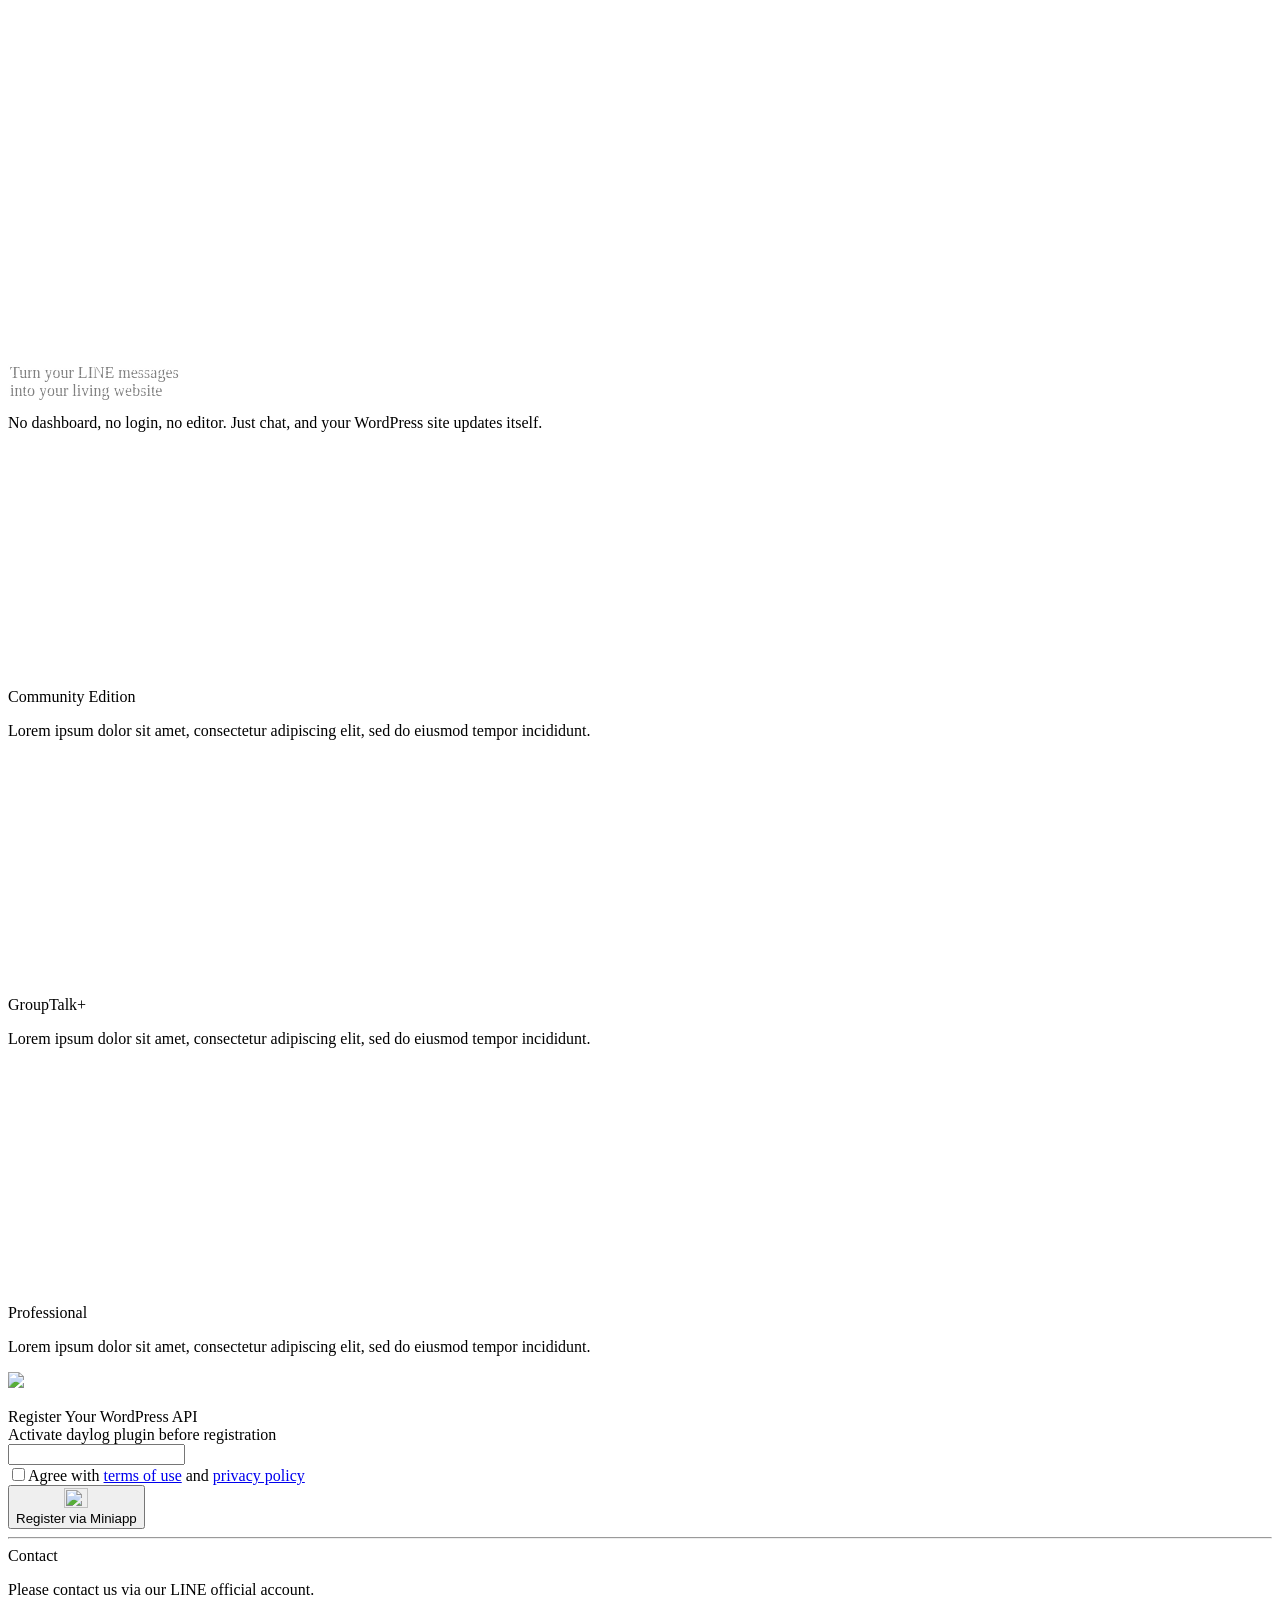
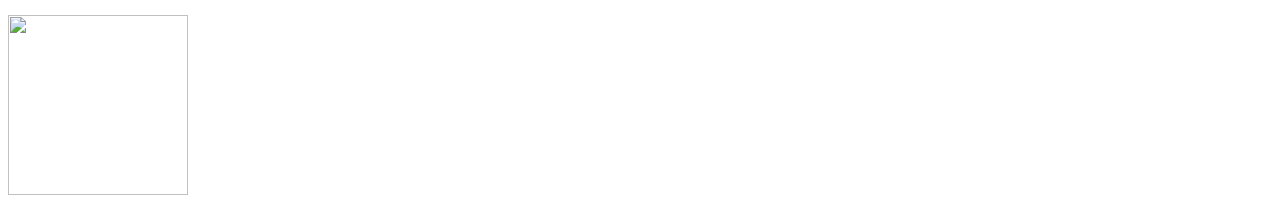
==== docs/index.html @ 707b568e "revise document" ====
<!DOCTYPE html>
<html lang="en">
<head>
    <meta charset="UTF-8">
    <meta name="viewport" content="width=device-width, initial-scale=1.0">
    <!-- Default CSS -->
    <link rel="stylesheet" href="/css/default.css" />
    <!-- Index JS -->
    <script src="/js/index.js"></script>
    <!-- UIkit CSS -->
    <link rel="stylesheet" href="https://cdn.jsdelivr.net/npm/uikit@latest/dist/css/uikit.min.css" />
    <!-- UIkit JS -->
    <script src="https://cdn.jsdelivr.net/npm/uikit@latest/dist/js/uikit.min.js"></script>
    <script src="https://cdn.jsdelivr.net/npm/uikit@latest/dist/js/uikit-icons.min.js"></script>
    <title>Official Site of daylog</title>
</head>
<body>
    <div class="uk-container">
        <script>genTitleHeader("daylog")</script>

        <div class="uk-card uk-card-default uk-grid-collapse uk-child-width-1-2@s uk-margin-large" uk-grid>
            <div class="uk-card-media-left uk-cover-container">
                <img src="/images/woman-traveling-train.jpg" alt="" uk-cover>
                <canvas height="350"></canvas>
                <div class="uk-position-top uk-overlay">
                    <div class="uk-heading-small uk-text-bold uk-margin-remove" style="color: rgba(254,254,254,.9); text-shadow: 2px 2px rgba(0,0,0,.5);">
                        Turn your LINE messages<br />
                        into your living website
                    </div>
                </div>
            </div>
            <div>
                <div class="uk-card-body">
                    <p class="uk-text-lead">
                        No dashboard, no login, no editor.
                        Just chat, and your WordPress site updates itself.
                    </p>
                    <div class="uk-text-right">
                        <script>linkLineOfficialAccount()</script>
                    </div>
                </div>
            </div>
        </div>

        <div class="uk-child-width-1-3@m uk-margin-large" uk-grid>
            <div>
                <div class="uk-card uk-card-default uk-border-rounded">
                    <div class="uk-card-media-top">
                        <div style="background: url(/images/woman-with-tablet.jpg) center center no-repeat; background-size: cover; width: 100%; height: 240px;" alt=""></div>
                    </div>
                    <div class="uk-card-body">
                        <div class="uk-h3 uk-text-bold">Community Edition</div>
                        <p>Lorem ipsum dolor sit amet, consectetur adipiscing elit, sed do eiusmod tempor incididunt.</p>
                    </div>
                </div>
            </div>
            <div>
                <div class="uk-card uk-card-default uk-border-rounded">
                    <div class="uk-card-media-top">
                        <div style="background: url(/images/team.jpg) center center no-repeat; background-size: cover; width: 100%; height: 240px;" alt=""></div>
                    </div>
                    <div class="uk-card-body">
                        <div class="uk-h3 uk-text-bold">GroupTalk&plus;</div>
                        <p>Lorem ipsum dolor sit amet, consectetur adipiscing elit, sed do eiusmod tempor incididunt.</p>
                    </div>
                </div>
            </div>
            <div>
                <div class="uk-card uk-card-default uk-border-rounded">
                    <div class="uk-card-media-top">
                        <div style="background: url(/images/woman-coding.jpg) center center no-repeat; background-size: cover; width: 100%; height: 240px;" alt=""></div>
                    </div>
                    <div class="uk-card-body">
                        <div class="uk-h3 uk-text-bold">Professional</div>
                        <p>Lorem ipsum dolor sit amet, consectetur adipiscing elit, sed do eiusmod tempor incididunt.</p>
                    </div>
                </div>
            </div>
        </div>
        
        <div class="uk-margin-large uk-text-center">
            <p>
                <img src="/images/wordpress-logo.svg" stype="width: 60px; height: 60px" />
            </p>
            <div class="uk-h3 uk-text-bold uk-margin-remove">Register Your WordPress API</div>
            <div class="uk-text-small uk-margin-bottom uk-text-muted">Activate daylog plugin before registration</div>
            <div>
                <input type="text" class="uk-input uk-width-large uk-border-rounded"/>
            </div>
            <div class="uk-margin-top">
                <label class="uk-form-label">
                    <input type="checkbox" class="uk-checkbox uk-margin-small-right">Agree with <a href="#">terms of use</a> and <a href="#">privacy policy</a>
                </label>
            </div>
            <button class="uk-button line-login-button uk-border-rounded uk-width-large uk-margin-top">
                <div class="uk-flex uk-flex-center uk-flex-middle">
                    <div class="uk-margin-small-right">
                        <img src="/images/LINE MINI App_Symbol_White.svg" style="height: 20px; width: 24.071px" />
                    </div>
                    <span>Register via Miniapp</span>
                </div>
            </button>
        </div>

        <hr class="uk-divider-icon">

        <div class="uk-margin-large uk-text-center">
            <div class="uk-h3 uk-text-bold uk-margin-remove">Contact</div>
            <p>
                Please contact us via our LINE official account.
            </p>
            <script>linkLineOfficialAccount()</script>
            <p>
                <img src="/images/S_gainfriends_2dbarcodes_BW.png" width="180" height="180" />
            </p>
        </div>

    </div>
    
    <footer class="uk-padding">
        
    </footer>
</body>
</html>
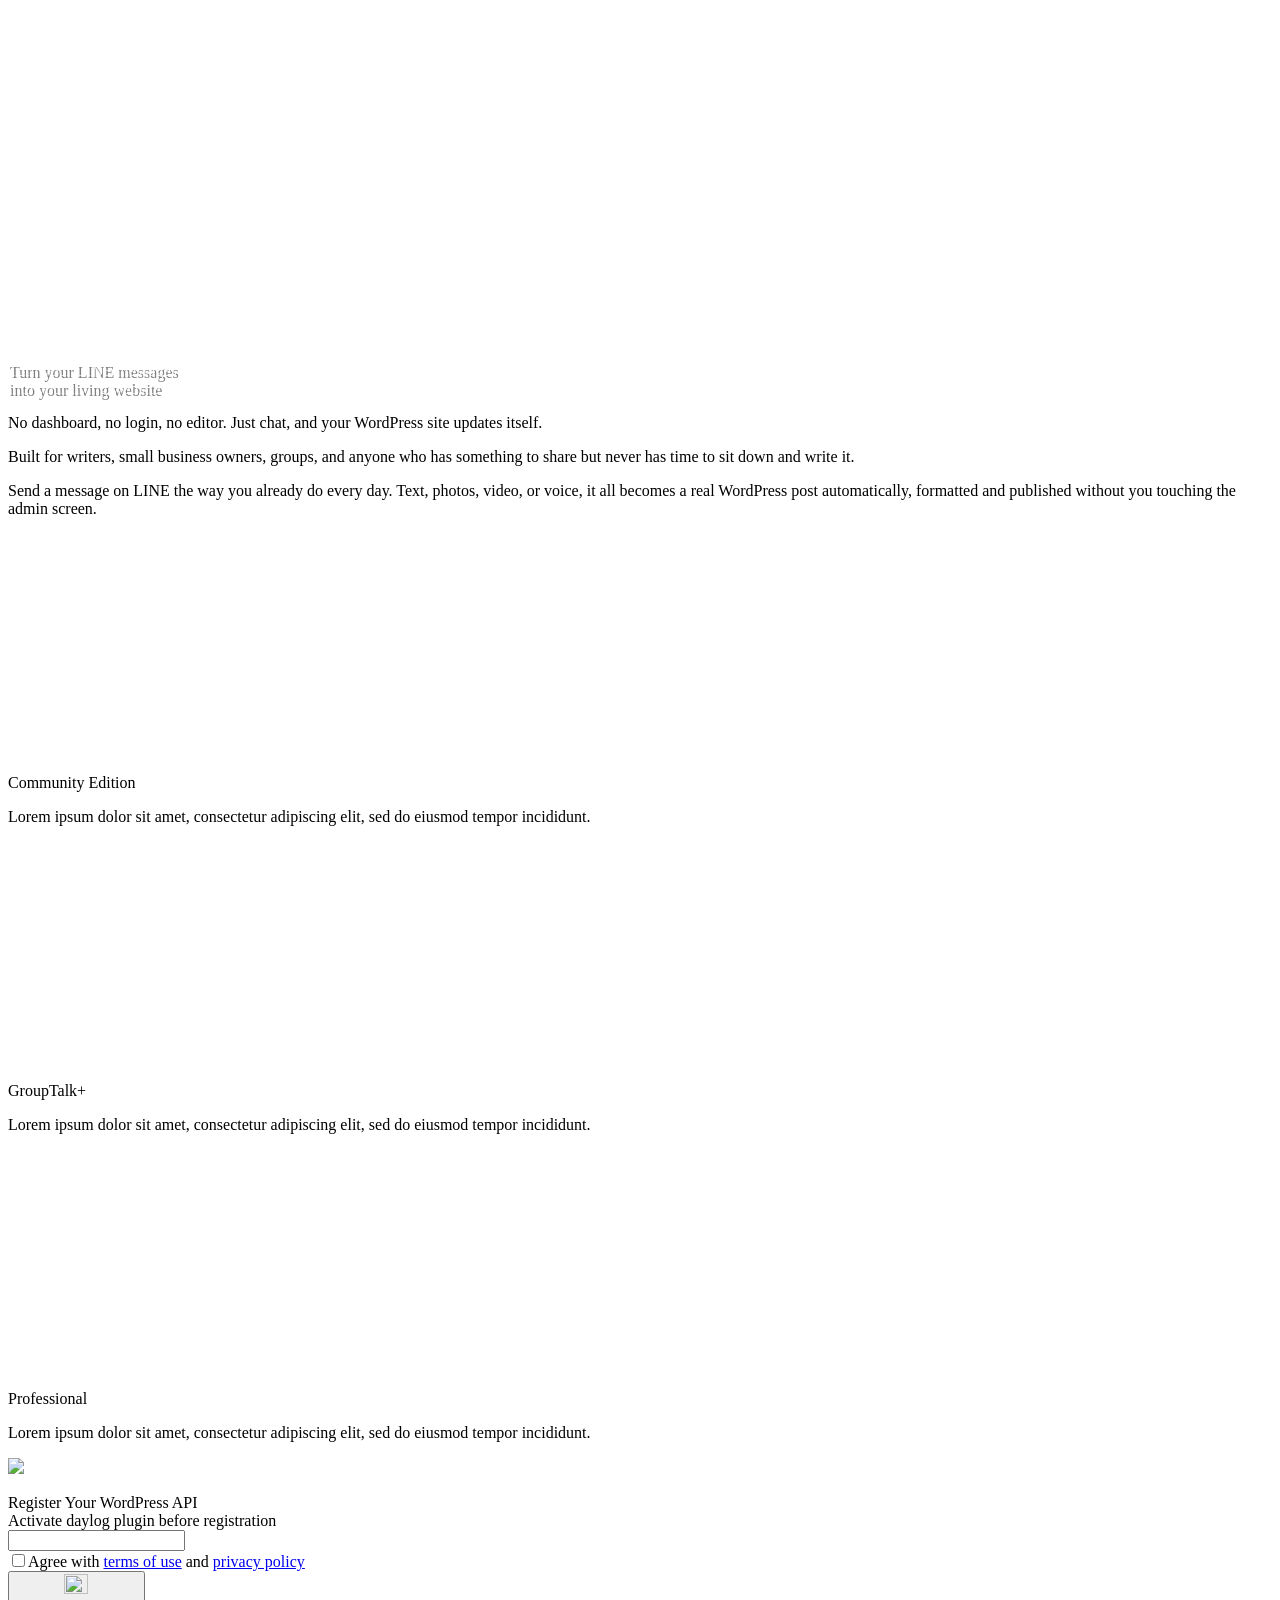
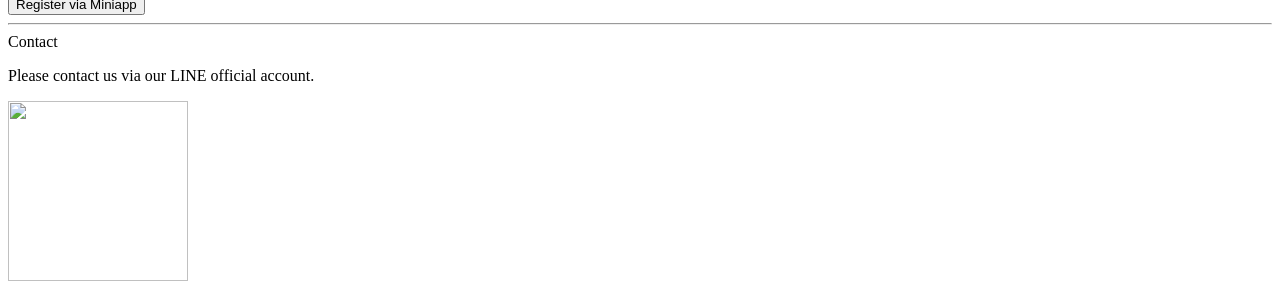
==== commit 5d40e977: "revise document" ====
--- a/docs/index.html
+++ b/docs/index.html
@@ -34,6 +34,12 @@
                     <p class="uk-text-lead">
                         No dashboard, no login, no editor.
                         Just chat, and your WordPress site updates itself.
+                    </p>
+                    <p>
+                        Built for writers, small business owners, groups, and anyone who has something to share but never has time to sit down and write it.
+                    </p>
+                    <p>
+                        Send a message on LINE the way you already do every day. Text, photos, video, or voice, it all becomes a real WordPress post automatically, formatted and published without you touching the admin screen.
                     </p>
                     <div class="uk-text-right">
                         <script>linkLineOfficialAccount()</script>
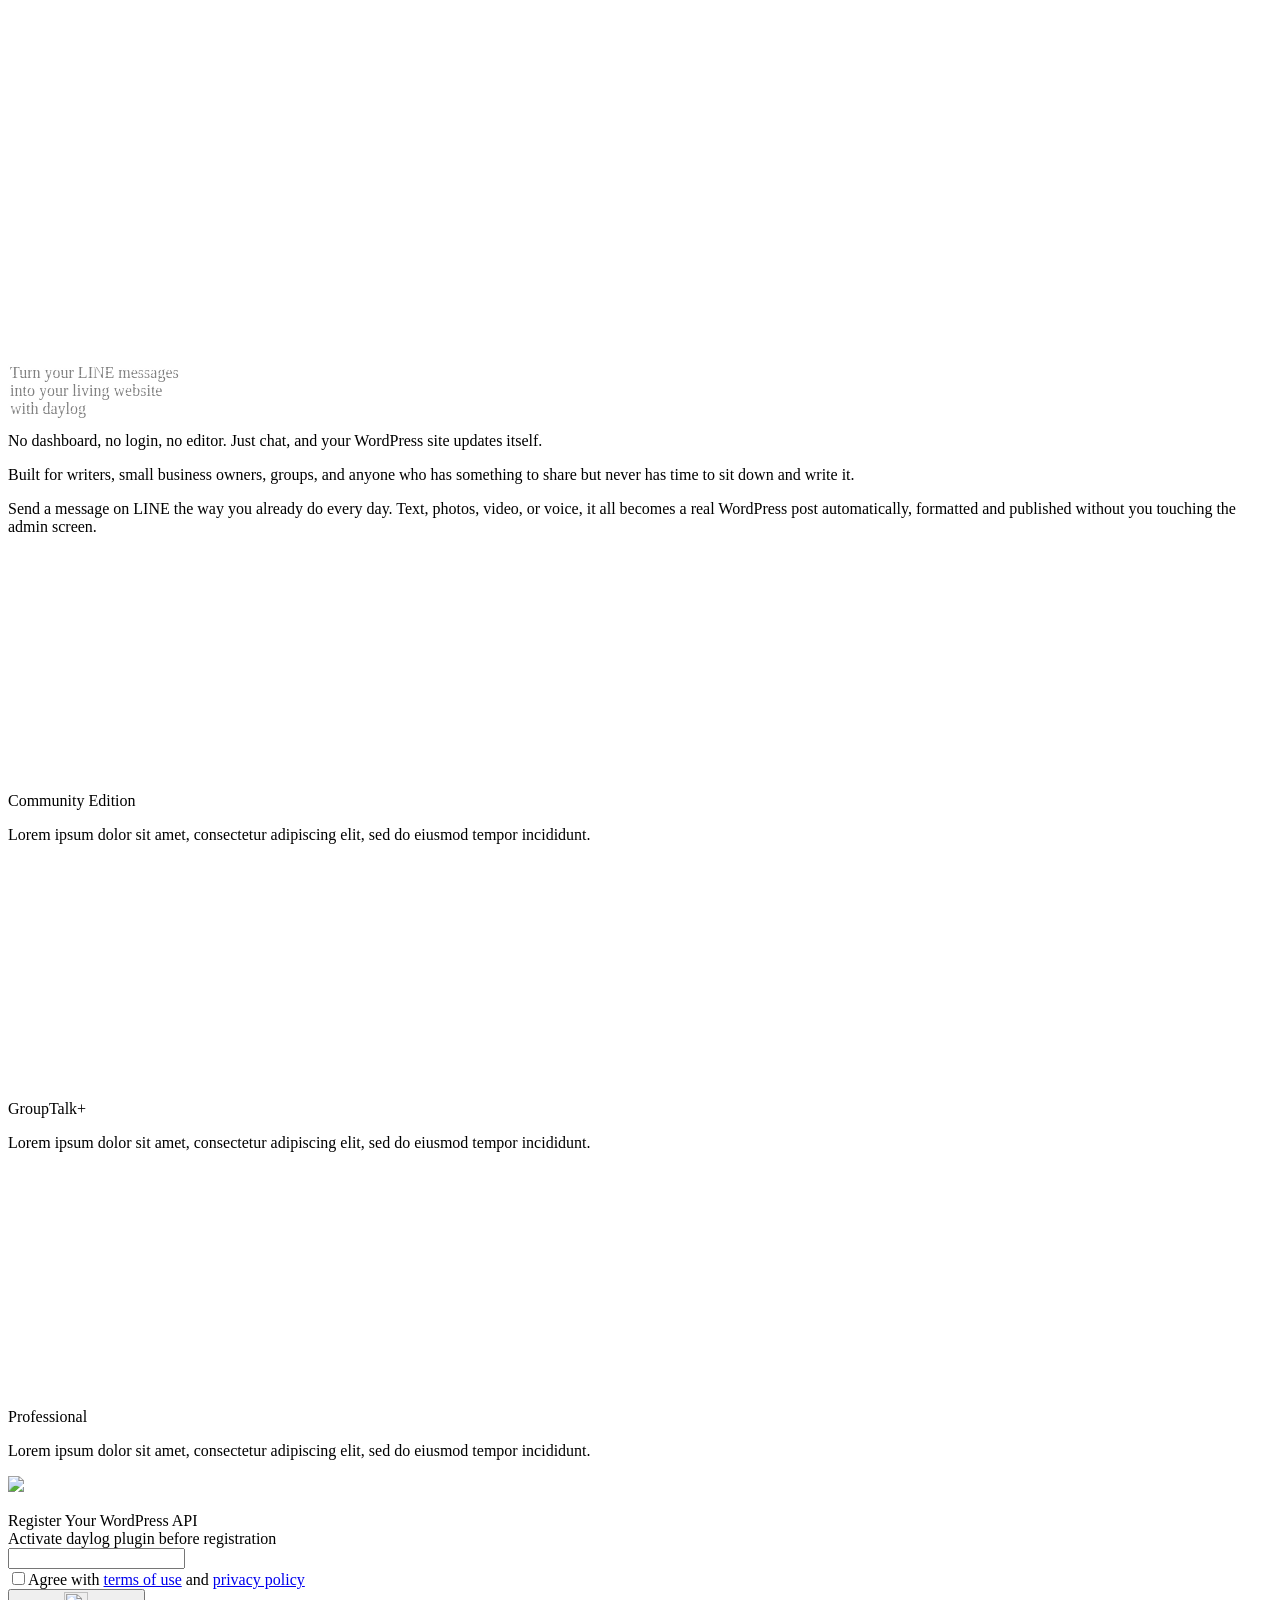
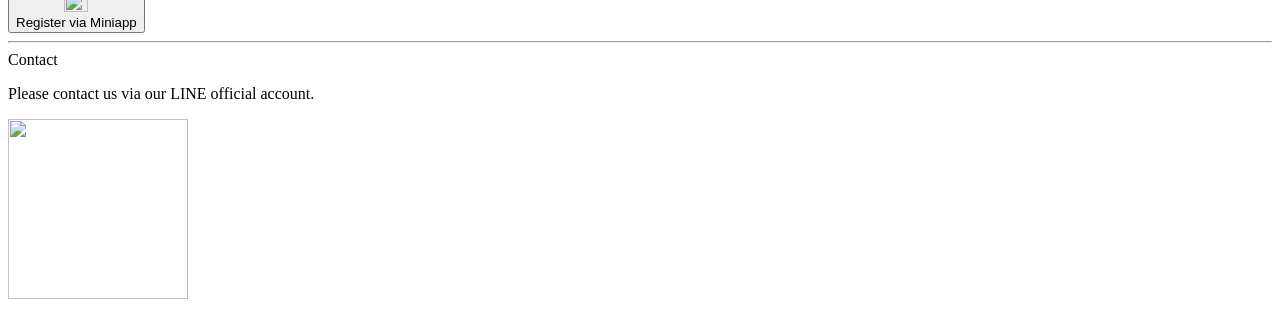
==== commit c532b0ed: "revise document" ====
--- a/docs/index.html
+++ b/docs/index.html
@@ -25,12 +25,13 @@
                 <div class="uk-position-top uk-overlay">
                     <div class="uk-heading-small uk-text-bold uk-margin-remove" style="color: rgba(254,254,254,.9); text-shadow: 2px 2px rgba(0,0,0,.5);">
                         Turn your LINE messages<br />
-                        into your living website
+                        into your living website<br />
+                        with daylog
                     </div>
                 </div>
             </div>
             <div>
-                <div class="uk-card-body">
+                <div class="uk-card-body uk-text-justify">
                     <p class="uk-text-lead">
                         No dashboard, no login, no editor.
                         Just chat, and your WordPress site updates itself.
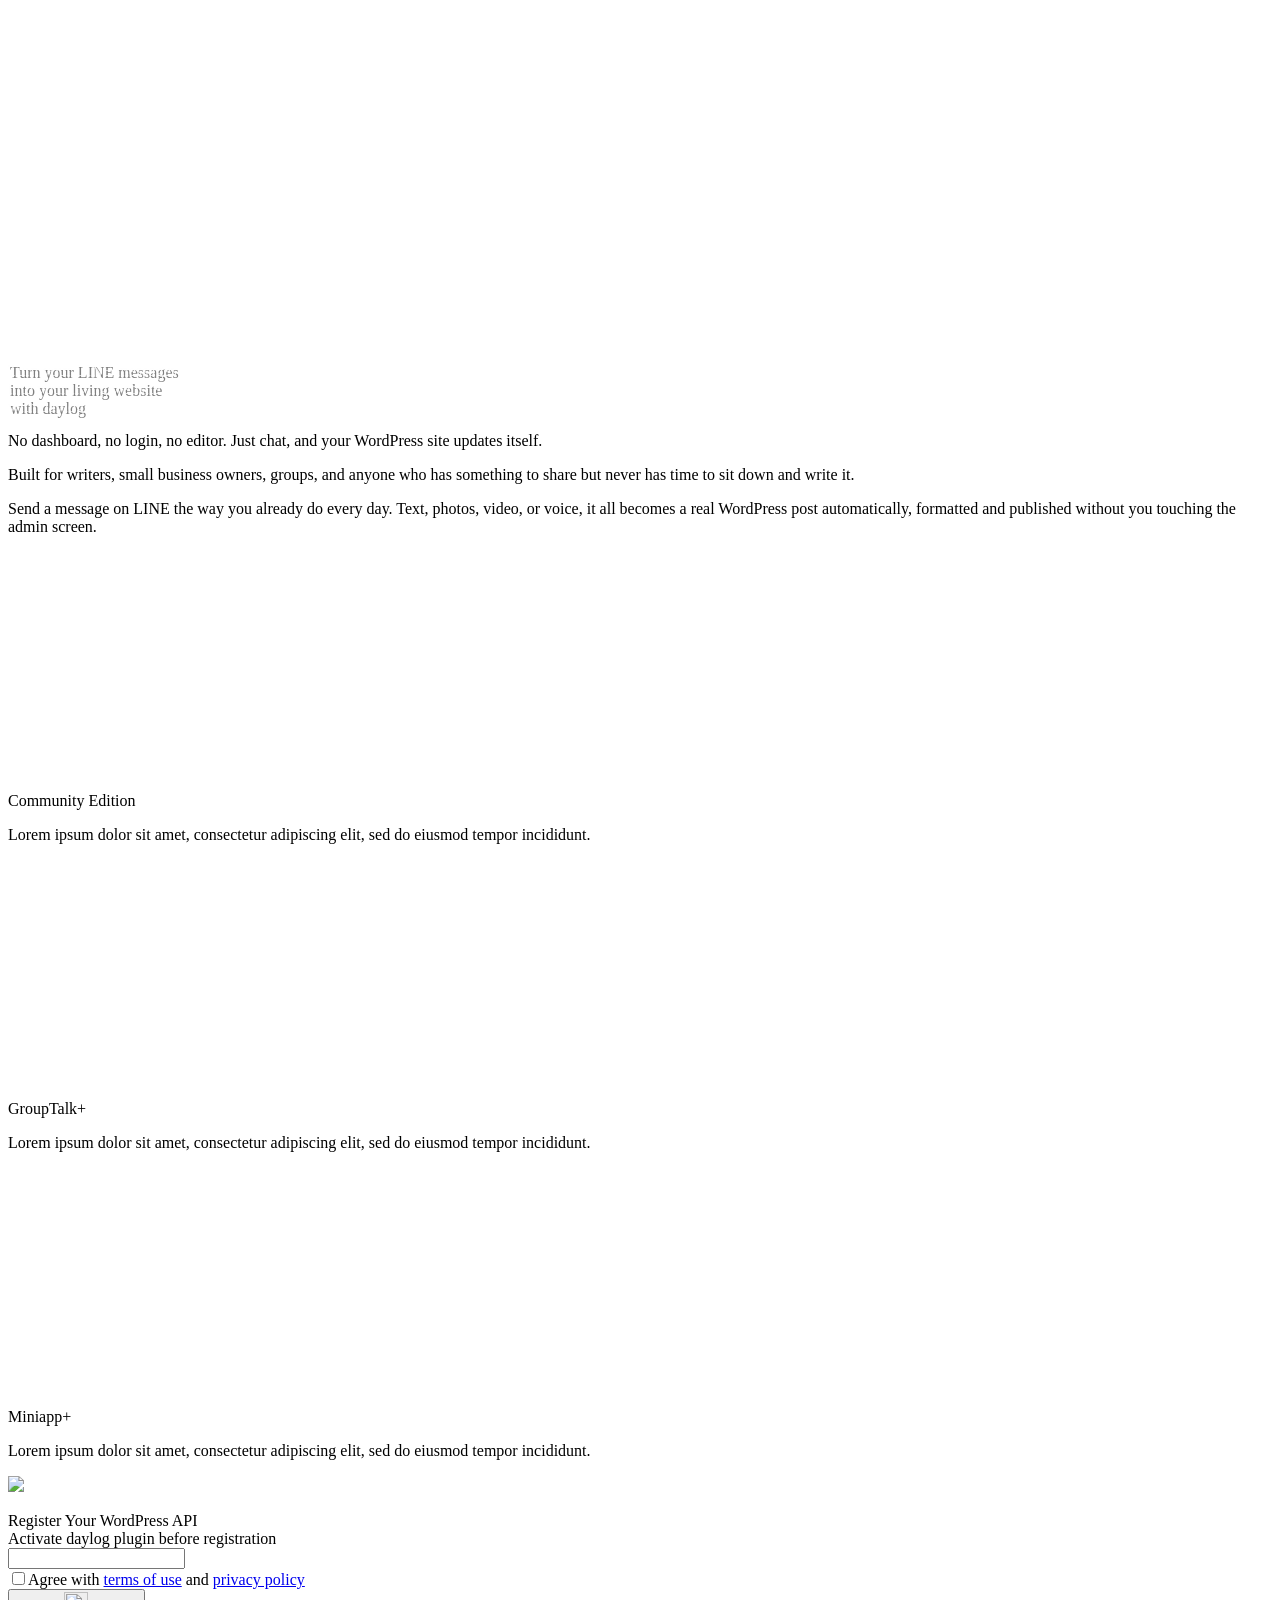
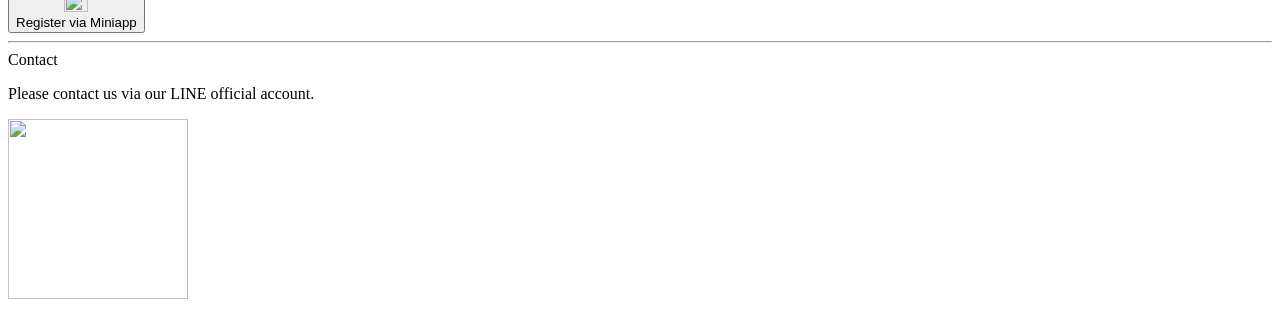
==== commit 5b352b70: "revise" ====
--- a/docs/index.html
+++ b/docs/index.html
@@ -31,7 +31,7 @@
                 </div>
             </div>
             <div>
-                <div class="uk-card-body uk-text-justify">
+                <div class="uk-card-body">
                     <p class="uk-text-lead">
                         No dashboard, no login, no editor.
                         Just chat, and your WordPress site updates itself.
@@ -64,7 +64,7 @@
             <div>
                 <div class="uk-card uk-card-default uk-border-rounded">
                     <div class="uk-card-media-top">
-                        <div style="background: url(/images/team.jpg) center center no-repeat; background-size: cover; width: 100%; height: 240px;" alt=""></div>
+                        <div style="background: url(/images/group-meeting.jpg) center center no-repeat; background-size: cover; width: 100%; height: 240px;" alt=""></div>
                     </div>
                     <div class="uk-card-body">
                         <div class="uk-h3 uk-text-bold">GroupTalk&plus;</div>
@@ -75,10 +75,10 @@
             <div>
                 <div class="uk-card uk-card-default uk-border-rounded">
                     <div class="uk-card-media-top">
-                        <div style="background: url(/images/woman-coding.jpg) center center no-repeat; background-size: cover; width: 100%; height: 240px;" alt=""></div>
+                        <div style="background: url(/images/coding-with-cat.jpg) center center no-repeat; background-size: cover; width: 100%; height: 240px;" alt=""></div>
                     </div>
                     <div class="uk-card-body">
-                        <div class="uk-h3 uk-text-bold">Professional</div>
+                        <div class="uk-h3 uk-text-bold">Miniapp&plus;</div>
                         <p>Lorem ipsum dolor sit amet, consectetur adipiscing elit, sed do eiusmod tempor incididunt.</p>
                     </div>
                 </div>
@@ -92,14 +92,14 @@
             <div class="uk-h3 uk-text-bold uk-margin-remove">Register Your WordPress API</div>
             <div class="uk-text-small uk-margin-bottom uk-text-muted">Activate daylog plugin before registration</div>
             <div>
-                <input type="text" class="uk-input uk-width-large uk-border-rounded"/>
+                <input type="text" class="uk-input uk-width-large uk-border-rounded" id="_restUrl"/>
             </div>
             <div class="uk-margin-top">
                 <label class="uk-form-label">
-                    <input type="checkbox" class="uk-checkbox uk-margin-small-right">Agree with <a href="#">terms of use</a> and <a href="#">privacy policy</a>
+                    <input type="checkbox" class="uk-checkbox uk-margin-small-right" id="_agree">Agree with <a href="#">terms of use</a> and <a href="#">privacy policy</a>
                 </label>
             </div>
-            <button class="uk-button line-login-button uk-border-rounded uk-width-large uk-margin-top">
+            <button class="uk-button line-login-button uk-border-rounded uk-width-large uk-margin-top" id="_register">
                 <div class="uk-flex uk-flex-center uk-flex-middle">
                     <div class="uk-margin-small-right">
                         <img src="/images/LINE MINI App_Symbol_White.svg" style="height: 20px; width: 24.071px" />
